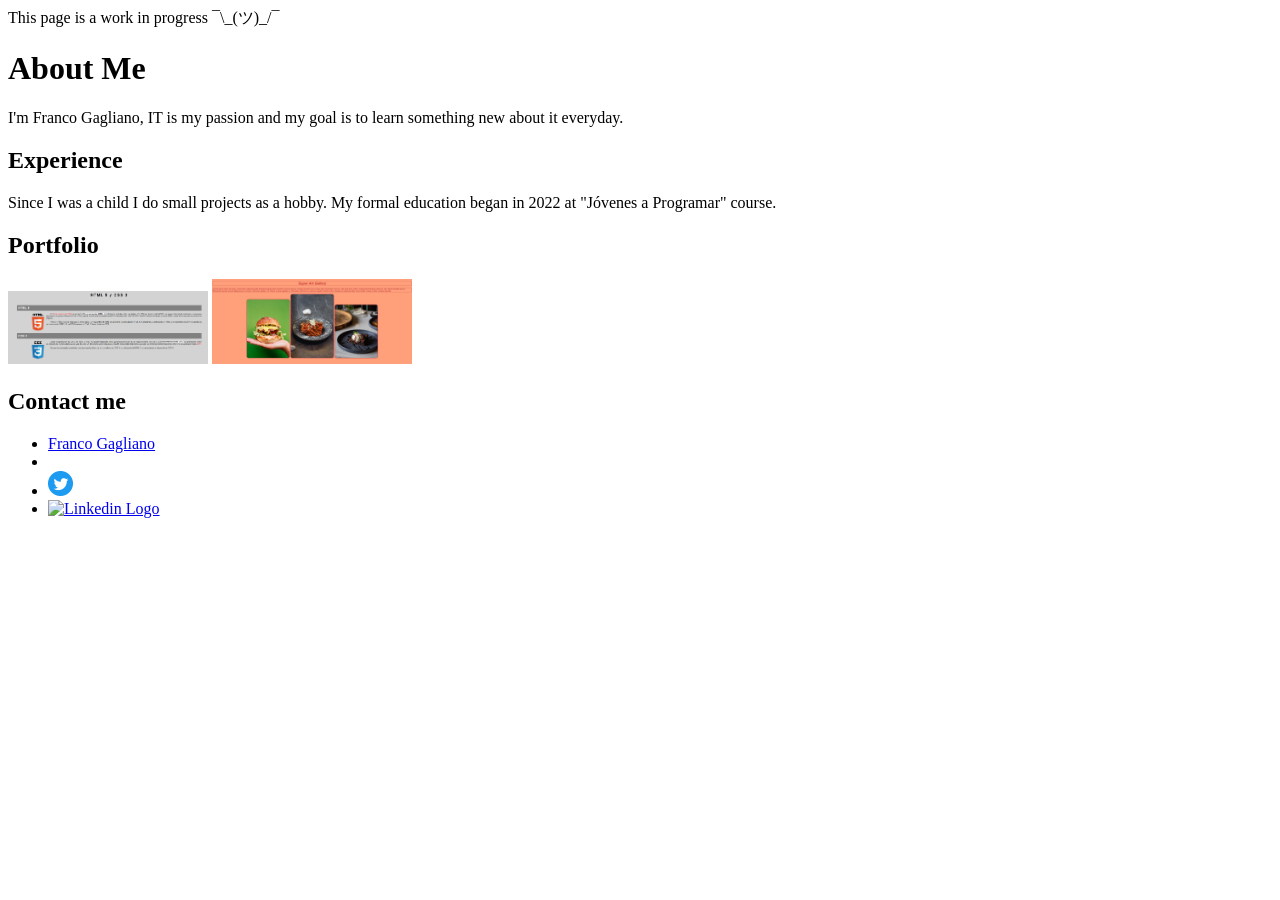
==== index.html @ 35815b5c "Update index.html" ====
<!DOCTYPE html>
<html lang="es">

    <head>
        <meta charset="utf-8">
        <title>Franco Gagliano</title>
        <link href="paginapersonal.css" type="text/css" rel="stylesheet">
    </head>

    <body>

        <header>This page is a work in progress ¯\_(ツ)_/¯</header>
        <h1 id="Informacion General">About Me</h1>
            <p>
                I'm Franco Gagliano, IT is my passion and my goal is to learn something new about it everyday.
            </p>
        <h2>Experience</h2>
            <p>
                Since I was a child I do small projects as a hobby. My formal education began in 2022 at "Jóvenes a Programar" course.
            </p>
        <h2>Portfolio</h2>
            <img src="source/Portfolio.png" alt="example" width="200">
            <img src="source/Portfolio2.png" alt="example" width="200">
            <p>

            </p>
        <h2>Contact me</h2>
        <ul>
            <li><a title="Página web personal" href="#Informacion General">Franco Gagliano</a></li>
            <li><a href="https://github.com/frangag" target="_blank" href="" alt="Github Logo" title="Github" id="Social Media" width="50"></a></li>
            <li><a target="_blank" href="https://twitter.com"><img src="source/Twitter social icons/Twitter social icons - circle/Twitter social icons - circle - blue.png" alt="Twitter Logo" title="Twitter" id="Social Media" width="25"></a></li>
            <li><a target="_blank" href="https://linkedin.com"><img src="https://content.linkedin.com/content/dam/me/business/en-us/amp/brand-site/v2/bg/LI-Logo.svg.original.svg" alt="Linkedin Logo" title="Linkedin" id="Social Media" width="70"></a></li>
        </ul>
    </body>

</html>
---- paginapersonal.css ----
body{
    font-family: 'Bebas Neue', cursive;
}
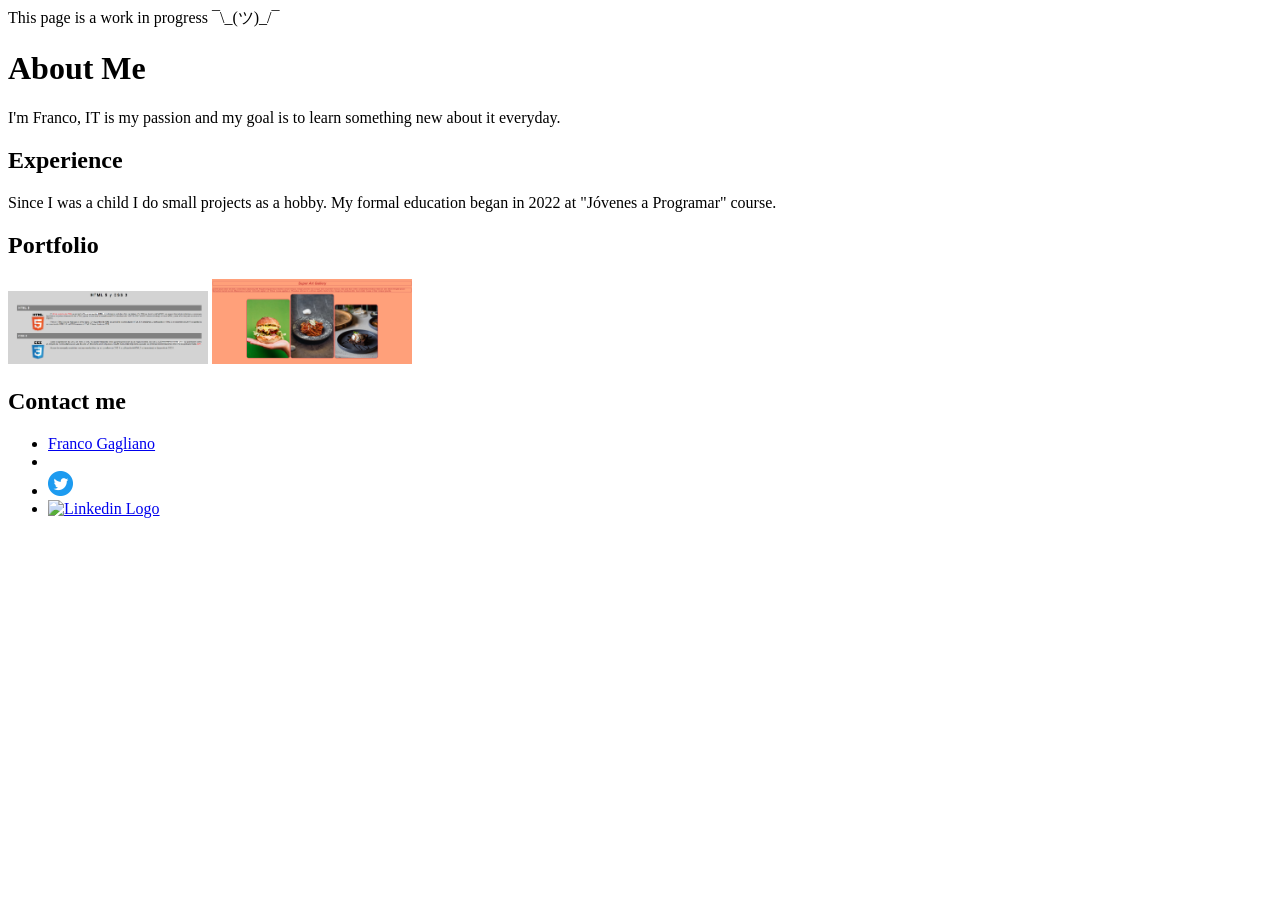
==== commit 408cf179: "Update index.html" ====
--- a/index.html
+++ b/index.html
@@ -3,7 +3,7 @@
 
     <head>
         <meta charset="utf-8">
-        <title>Franco Gagliano</title>
+        <title>Welcome to my page!</title>
         <link href="paginapersonal.css" type="text/css" rel="stylesheet">
     </head>
 
@@ -12,7 +12,7 @@
         <header>This page is a work in progress ¯\_(ツ)_/¯</header>
         <h1 id="Informacion General">About Me</h1>
             <p>
-                I'm Franco Gagliano, IT is my passion and my goal is to learn something new about it everyday.
+                I'm Franco, IT is my passion and my goal is to learn something new about it everyday.
             </p>
         <h2>Experience</h2>
             <p>
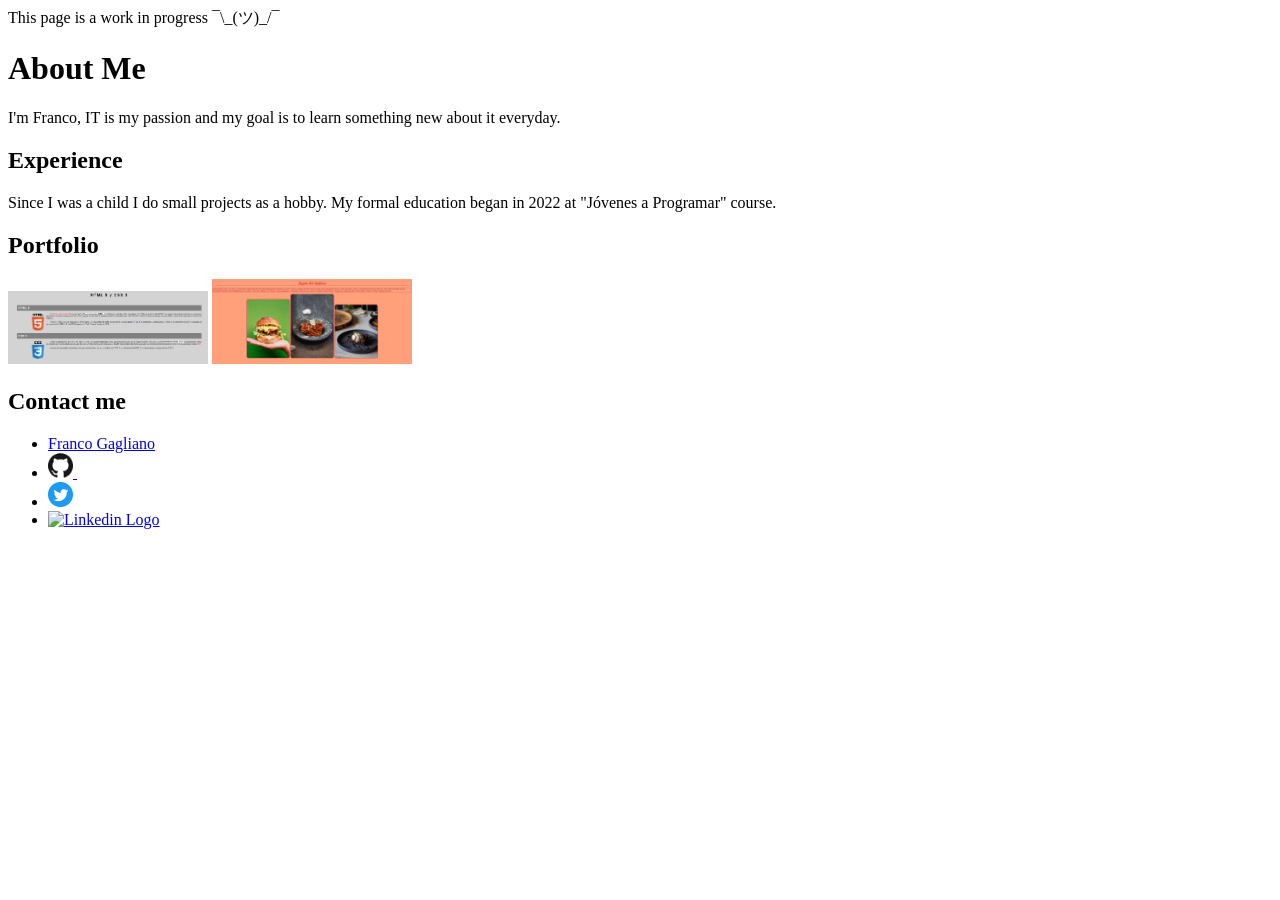
==== commit 300b4092: "Update index.html" ====
--- a/index.html
+++ b/index.html
@@ -27,9 +27,9 @@
         <h2>Contact me</h2>
         <ul>
             <li><a title="Página web personal" href="#Informacion General">Franco Gagliano</a></li>
-            <li><a href="https://github.com/frangag" target="_blank" href="" alt="Github Logo" title="Github" id="Social Media" width="50"></a></li>
-            <li><a target="_blank" href="https://twitter.com"><img src="source/Twitter social icons/Twitter social icons - circle/Twitter social icons - circle - blue.png" alt="Twitter Logo" title="Twitter" id="Social Media" width="25"></a></li>
-            <li><a target="_blank" href="https://linkedin.com"><img src="https://content.linkedin.com/content/dam/me/business/en-us/amp/brand-site/v2/bg/LI-Logo.svg.original.svg" alt="Linkedin Logo" title="Linkedin" id="Social Media" width="70"></a></li>
+            <li><a title="Github" target="_blank" href="https://github.com/frangag"><img src="source/GitHub-Mark/PNG/GitHub-Mark-120px-plus.png" alt="Github Logo" id="Social Media" width="25"> <img> </a></li>
+            <li><a title="Twitter" target="_blank" href="https://twitter.com"><img src="source/Twitter social icons/Twitter social icons - circle/Twitter social icons - circle - blue.png" alt="Twitter Logo" id="Social Media" width="25"></a></li>
+            <li><a  title="Linkedin" target="_blank" href="https://linkedin.com"><img src="https://content.linkedin.com/content/dam/me/business/en-us/amp/brand-site/v2/bg/LI-Logo.svg.original.svg" alt="Linkedin Logo" id="Social Media" width="70"></a></li>
         </ul>
     </body>
 
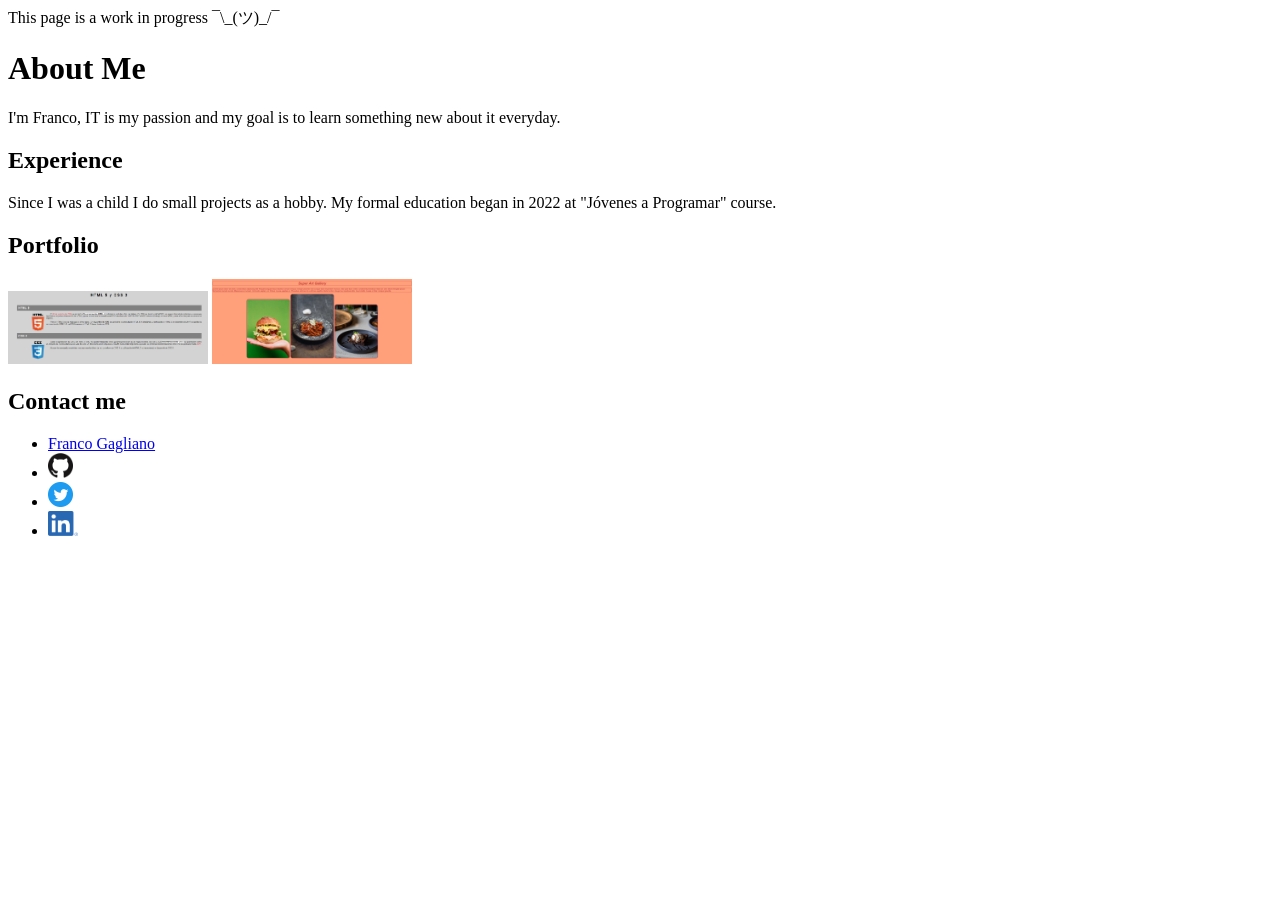
==== commit e2ac9aea: "Update" ====
--- a/index.html
+++ b/index.html
@@ -10,7 +10,7 @@
     <body>
 
         <header>This page is a work in progress ¯\_(ツ)_/¯</header>
-        <h1 id="Informacion General">About Me</h1>
+        <h1 id="About Me">About Me</h1>
             <p>
                 I'm Franco, IT is my passion and my goal is to learn something new about it everyday.
             </p>
@@ -26,10 +26,10 @@
             </p>
         <h2>Contact me</h2>
         <ul>
-            <li><a title="Página web personal" href="#Informacion General">Franco Gagliano</a></li>
-            <li><a title="Github" target="_blank" href="https://github.com/frangag"><img src="source/GitHub-Mark/PNG/GitHub-Mark-120px-plus.png" alt="Github Logo" id="Social Media" width="25"> <img> </a></li>
-            <li><a title="Twitter" target="_blank" href="https://twitter.com"><img src="source/Twitter social icons/Twitter social icons - circle/Twitter social icons - circle - blue.png" alt="Twitter Logo" id="Social Media" width="25"></a></li>
-            <li><a  title="Linkedin" target="_blank" href="https://linkedin.com"><img src="https://content.linkedin.com/content/dam/me/business/en-us/amp/brand-site/v2/bg/LI-Logo.svg.original.svg" alt="Linkedin Logo" id="Social Media" width="70"></a></li>
+            <li><a title="Personal website" href="#AboutMe">Franco Gagliano</a></li>
+            <li><a title="My Github" target="_blank" href="https://github.com/frangag"><img src="source/GitHub-Mark/PNG/GitHub-Mark-120px-plus.png" alt="Github Logo" id="Social Media" width="25"></a></li>
+            <li><a title="My Twitter" target="_blank" href="https://twitter.com"><img src="source/Twitter social icons/Twitter social icons - circle/Twitter social icons - circle - blue.png" alt="Twitter Logo" id="Social Media" width="25"></a></li>
+            <li><a  title="My LinkedIn" target="_blank" href="https://linkedin.com"><img src="/source/LinkedIn-Logos/LI-In-Bug.png" alt="Linkedin Logo" id="Social Media" width="30"></a></li>
         </ul>
     </body>
 
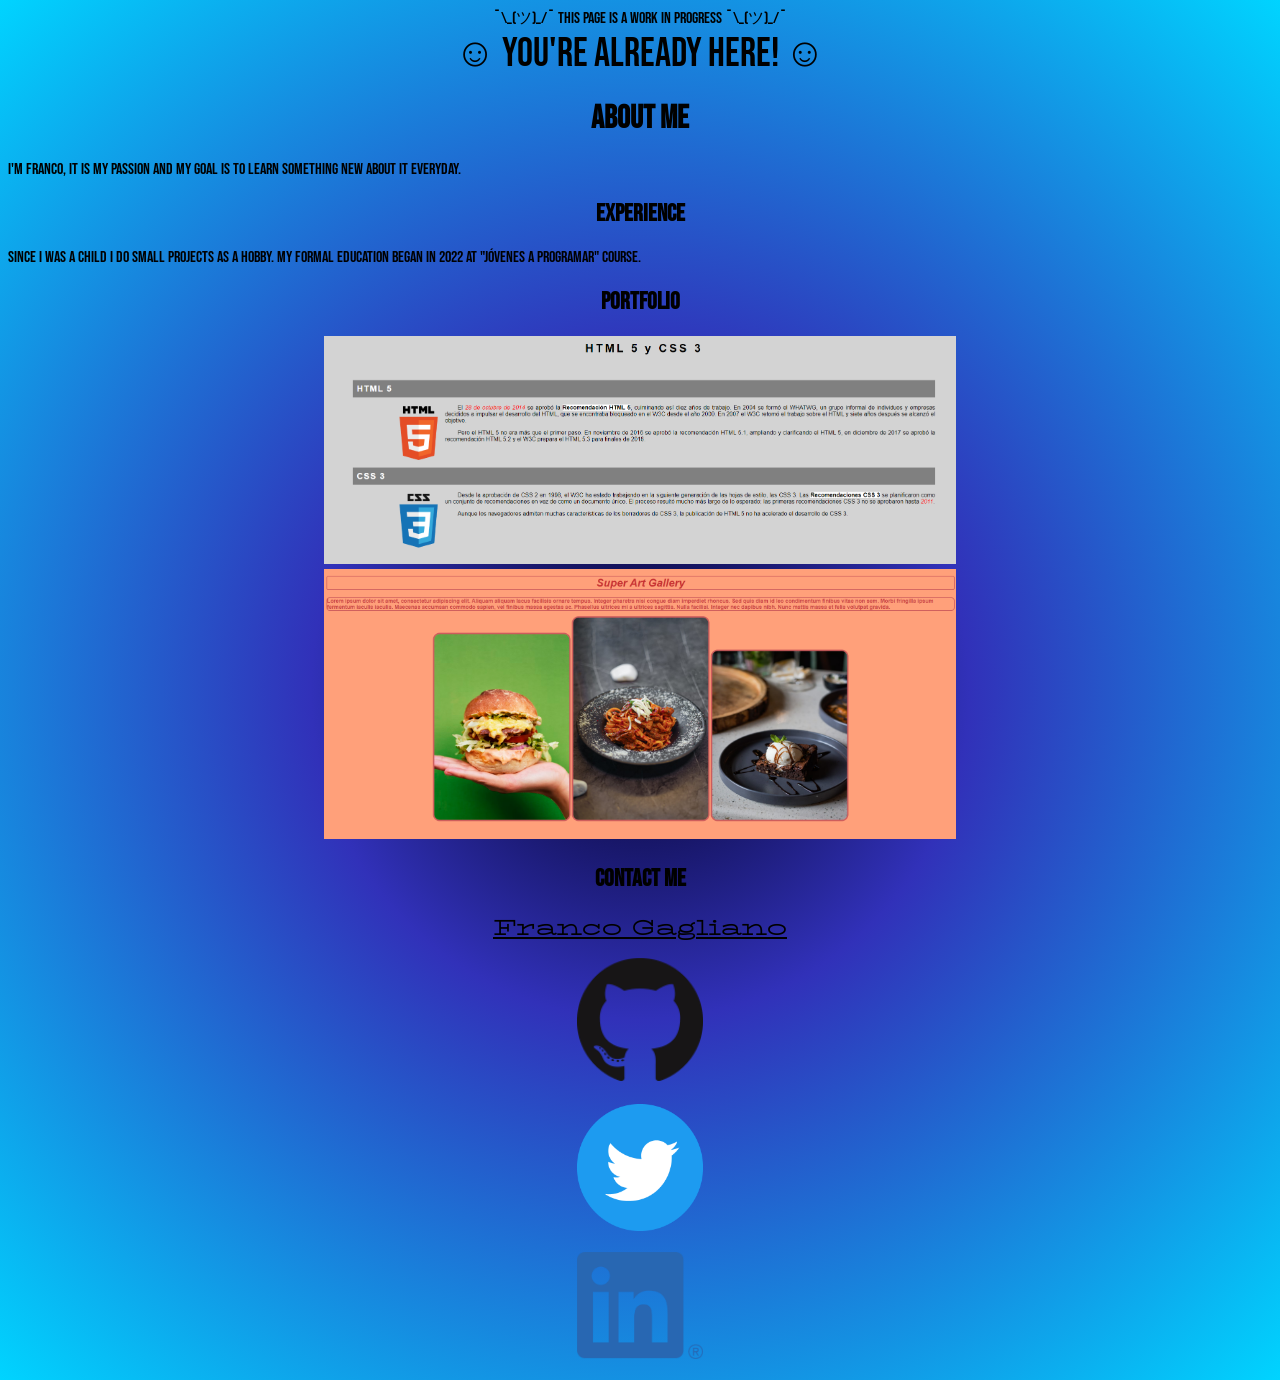
==== commit bda95bdc: "A lot of updates" ====
--- a/index.html
+++ b/index.html
@@ -2,6 +2,12 @@
 <html lang="es">
 
     <head>
+        <link rel="preconnect" href="https://fonts.googleapis.com">
+<link rel="preconnect" href="https://fonts.gstatic.com" crossorigin>
+<link href="https://fonts.googleapis.com/css2?family=BhuTuka+Expanded+One&display=swap" rel="stylesheet">
+<link rel="preconnect" href="https://fonts.googleapis.com">
+<link rel="preconnect" href="https://fonts.gstatic.com" crossorigin>
+<link href="https://fonts.googleapis.com/css2?family=Bebas+Neue&display=swap" rel="stylesheet">
         <meta charset="utf-8">
         <title>Welcome to my page!</title>
         <link href="paginapersonal.css" type="text/css" rel="stylesheet">
@@ -9,8 +15,11 @@
 
     <body>
 
-        <header>This page is a work in progress ¯\_(ツ)_/¯</header>
-        <h1 id="About Me">About Me</h1>
+        <header >¯\_(ツ)_/¯ This page is a work in progress ¯\_(ツ)_/¯</header>
+        <div id="alert">
+            <span>&#9786;</span> YOU'RE ALREADY HERE! <span>&#9786;</span>
+        </div>
+        <h1 id="AboutMe">About Me</h1>
             <p>
                 I'm Franco, IT is my passion and my goal is to learn something new about it everyday.
             </p>
@@ -19,18 +28,14 @@
                 Since I was a child I do small projects as a hobby. My formal education began in 2022 at "Jóvenes a Programar" course.
             </p>
         <h2>Portfolio</h2>
-            <img src="source/Portfolio.png" alt="example" width="200">
-            <img src="source/Portfolio2.png" alt="example" width="200">
-            <p>
-
-            </p>
+            <img src="source/Portfolio.png" alt="example" width="50%">
+            <img src="source/Portfolio2.png" alt="example" width="50%">
         <h2>Contact me</h2>
-        <ul>
-            <li><a title="Personal website" href="#AboutMe">Franco Gagliano</a></li>
-            <li><a title="My Github" target="_blank" href="https://github.com/frangag"><img src="source/GitHub-Mark/PNG/GitHub-Mark-120px-plus.png" alt="Github Logo" id="Social Media" width="25"></a></li>
-            <li><a title="My Twitter" target="_blank" href="https://twitter.com"><img src="source/Twitter social icons/Twitter social icons - circle/Twitter social icons - circle - blue.png" alt="Twitter Logo" id="Social Media" width="25"></a></li>
-            <li><a  title="My LinkedIn" target="_blank" href="https://linkedin.com"><img src="/source/LinkedIn-Logos/LI-In-Bug.png" alt="Linkedin Logo" id="Social Media" width="30"></a></li>
-        </ul>
+            <p id="imgs"> <button onclick="func()" id="button"> <a title="Personal website" href="#alert">Franco Gagliano</a></button></p>
+            <p id="imgs"><a title="My Github" target="_blank" href="https://github.com/frangag"><img src="source/GitHub-Mark/PNG/GitHub-Mark-120px-plus.png" alt="Github Logo" id="Social Media" width="10%"></a></p>
+            <p id="imgs"><a title="My Twitter" target="_blank" href="https://twitter.com"><img src="source/Twitter social icons/Twitter social icons - circle/Twitter social icons - circle - blue.png" alt="Twitter Logo" id="Social Media" width="10%"></a></p>
+            <p id="imgs"><a title="My LinkedIn" target="_blank" href="https://linkedin.com"><img src="/source/LinkedIn-Logos/LI-In-Bug.png" alt="Linkedin Logo" id="Social Media" width="10%"></a></p>
+        <script src="script.js"></script>
     </body>
 
 </html>
--- a/paginapersonal.css
+++ b/paginapersonal.css
@@ -1,4 +1,99 @@
-body{
-    font-family: 'Bebas Neue', cursive;
+body {
+  background: transparent;
+  font-family: 'Bebas Neue', cursive;
 }
 
+header {
+  text-align: center;
+  background: transparent;
+}
+
+*{
+  text-align: center;
+  background: rgb(2,0,36);
+background: radial-gradient(circle, rgba(2,0,36,1) 0%, rgba(49,49,185,1) 35%, rgba(0,212,255,1) 100%);
+}
+
+p{
+  text-align: justify;
+  background: transparent;
+}
+
+h1 {
+  background: transparent;
+}
+
+h2 {
+  background: transparent;
+}
+
+#alert {
+font-size: 40px;
+text-align: center;
+background: transparent;
+}
+
+div > span {
+  background: transparent;
+}
+
+footer {
+  background: transparent;
+}
+
+li {
+  background: transparent;
+}
+
+button {
+  background: transparent;
+  width: 100%;
+  font-family: 'BhuTuka Expanded One', cursive;
+  color: black;
+  font-weight: 900;
+  border: none;
+  font-size: 160%;
+}
+
+a {
+  background: transparent;
+  color: black;
+}
+
+a:visited {
+  color: black;
+}
+
+p#imgs{
+  text-align: center;
+}
+
+img {
+  background: transparent;
+}
+
+/* details > p {
+    padding: 1rem;
+    margin: 0
+  }
+  
+  details[open] {
+    visibility: hidden;
+    position: fixed;
+    width: 33%;
+    transform: translate(calc(50vw - 50%), calc(50vh - 50%));
+    transform-origin: center center;
+    outline: 10000px #000000d4 solid;
+    animation: alertBox 5s;
+    border: 15px rgb(93, 35, 230) solid;
+  }
+  
+  details[open] summary::after {
+    content: '❌';
+    float: right
+  }
+  
+  @keyframes alertBox {
+    0%   { visibility: unset}
+    100% { visibility: hidden }
+  }
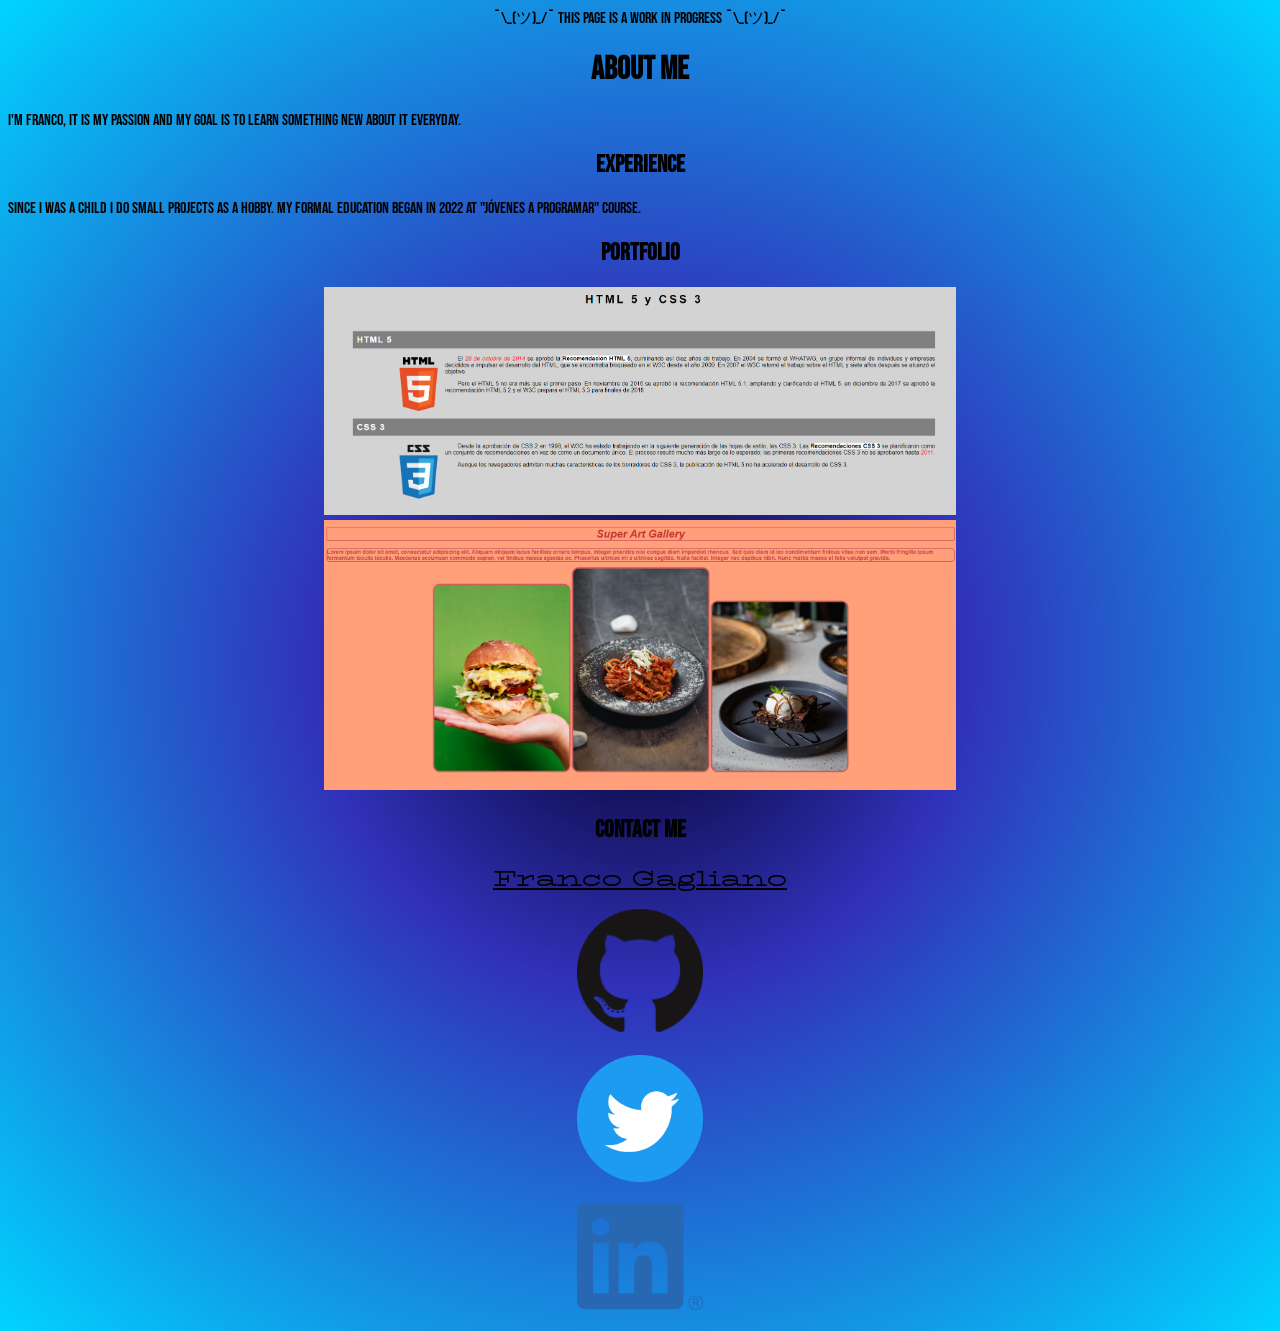
==== commit 353a3fd4: "fix" ====
--- a/index.html
+++ b/index.html
@@ -16,9 +16,10 @@
     <body>
 
         <header >¯\_(ツ)_/¯ This page is a work in progress ¯\_(ツ)_/¯</header>
-        <div id="alert">
+        <!-- Mensaje asociado a la función del script.js
+            <div id="alert">
             <span>&#9786;</span> YOU'RE ALREADY HERE! <span>&#9786;</span>
-        </div>
+        </div> -->
         <h1 id="AboutMe">About Me</h1>
             <p>
                 I'm Franco, IT is my passion and my goal is to learn something new about it everyday.
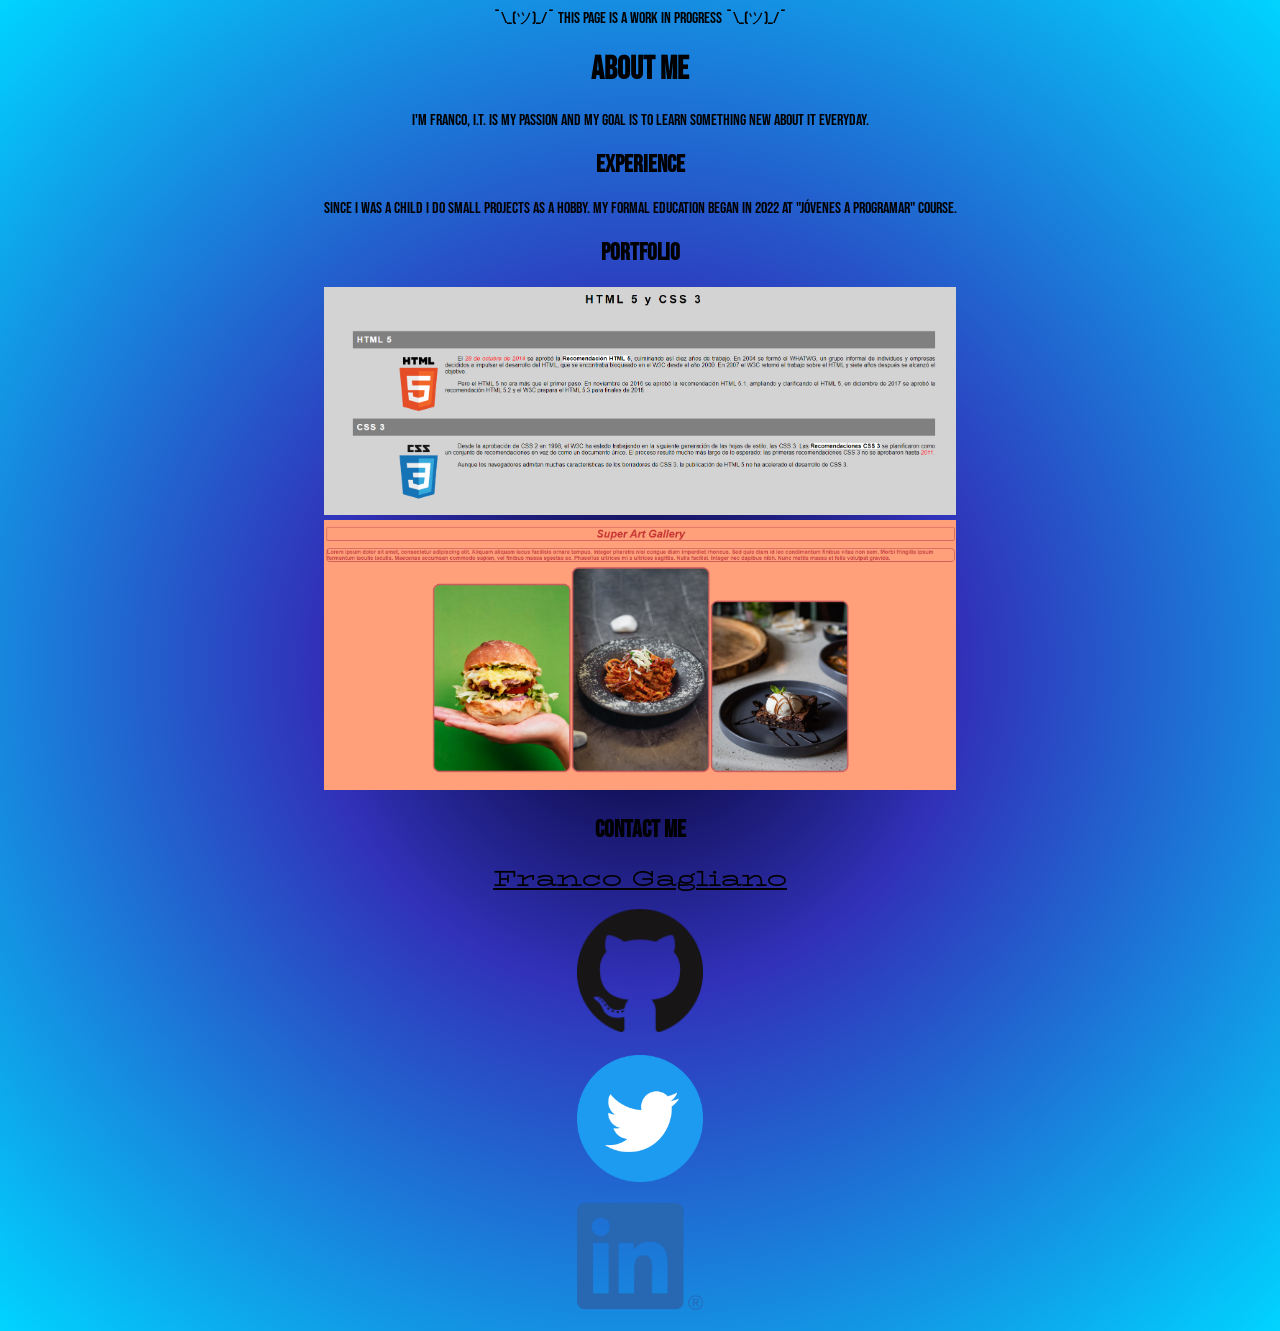
==== commit 50fb4265: "Update index.html" ====
--- a/index.html
+++ b/index.html
@@ -22,7 +22,7 @@
         </div> -->
         <h1 id="AboutMe">About Me</h1>
             <p>
-                I'm Franco, IT is my passion and my goal is to learn something new about it everyday.
+                I'm Franco, I.T. is my passion and my goal is to learn something new about it everyday.
             </p>
         <h2>Experience</h2>
             <p>
--- a/paginapersonal.css
+++ b/paginapersonal.css
@@ -15,7 +15,7 @@
 }
 
 p{
-  text-align: justify;
+  text-align: center;
   background: transparent;
 }
 
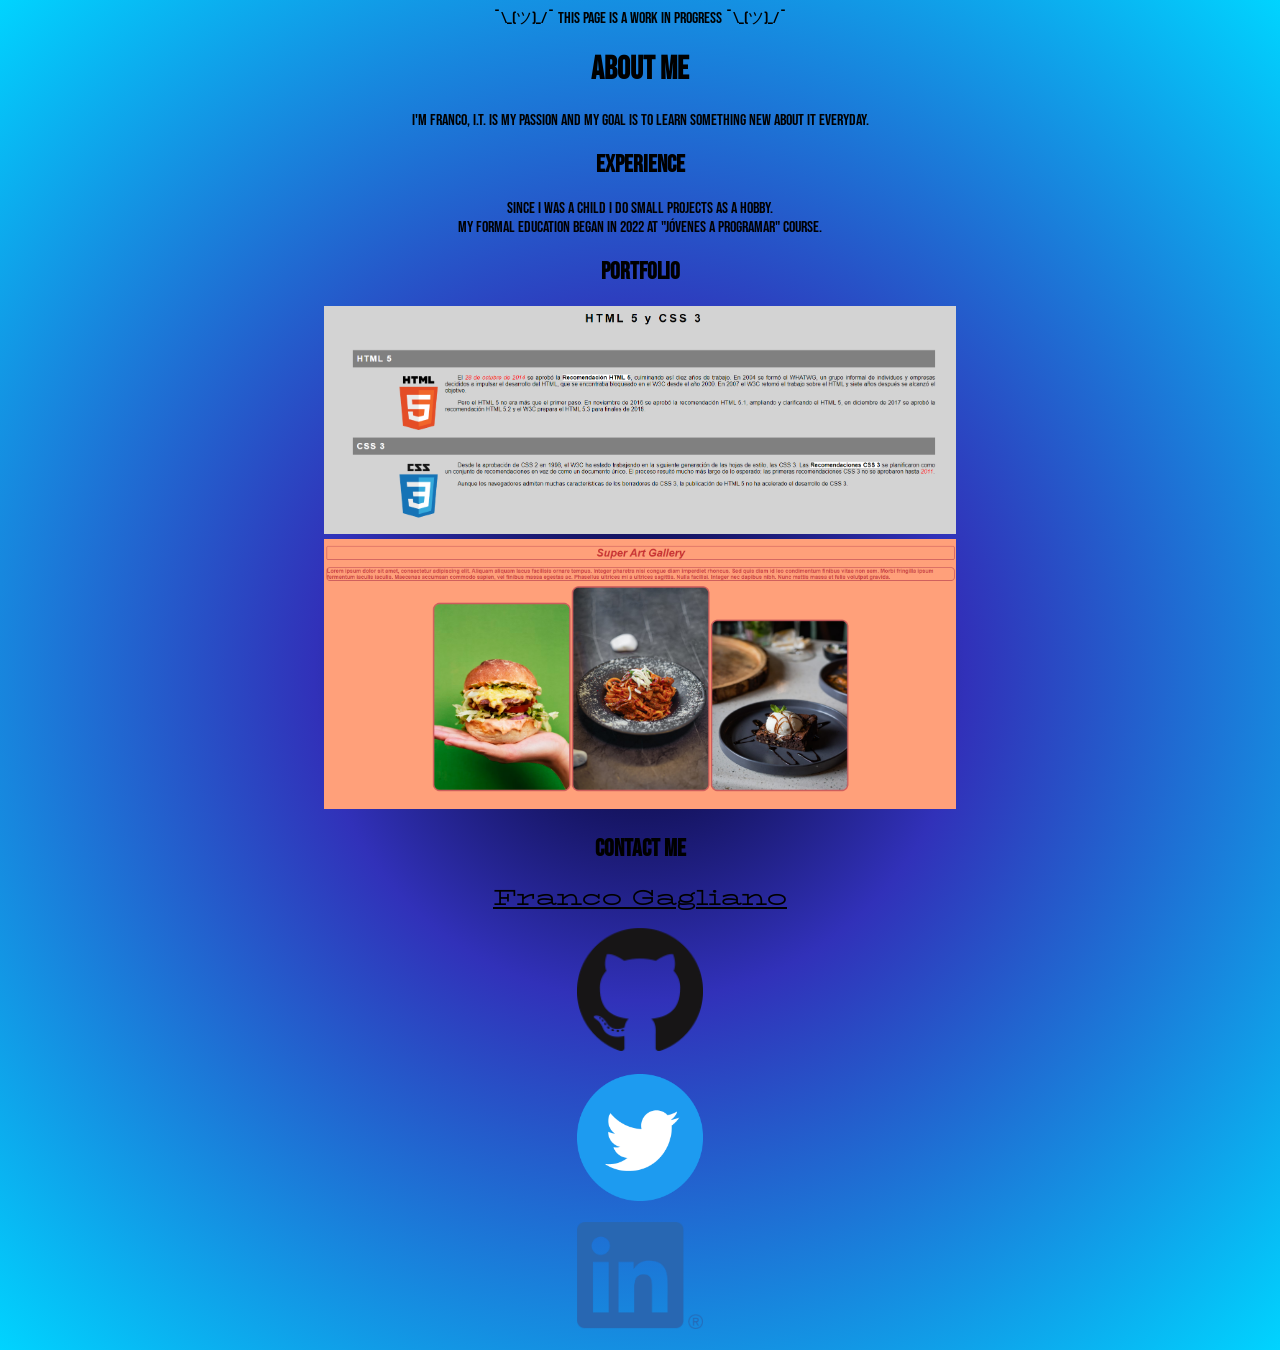
==== commit b6acd3bb: "Update index.html" ====
--- a/index.html
+++ b/index.html
@@ -26,7 +26,9 @@
             </p>
         <h2>Experience</h2>
             <p>
-                Since I was a child I do small projects as a hobby. My formal education began in 2022 at "Jóvenes a Programar" course.
+                Since I was a child I do small projects as a hobby. 
+                <br>
+                My formal education began in 2022 at "Jóvenes a Programar" course.
             </p>
         <h2>Portfolio</h2>
             <img src="source/Portfolio.png" alt="example" width="50%">
